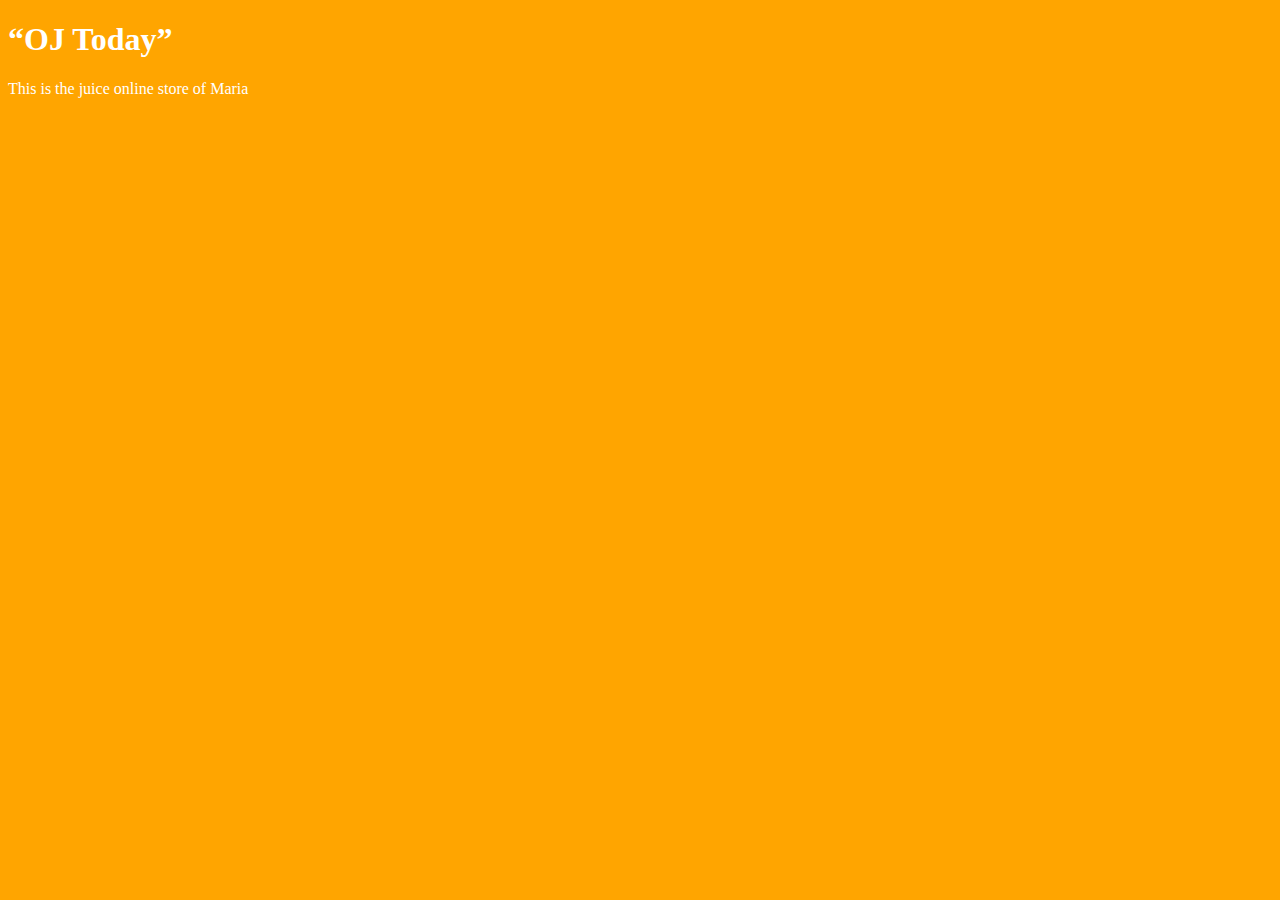
==== unit_1/index.html @ 5d359082 "syncing my new repository" ====
<!DOCTYPE html>
<html>
<head>
<link rel="stylesheet" type="text/css" href="css/style.css">
<title> OJ Today </title>
<body>
<h1> “OJ Today”</h1>
<p> This is the juice online store of Maria</p>


</body>
</head>
---- unit_1/css/style.css ----
body {
	background-color: orange;
}
h1, p {
	color: white;
}
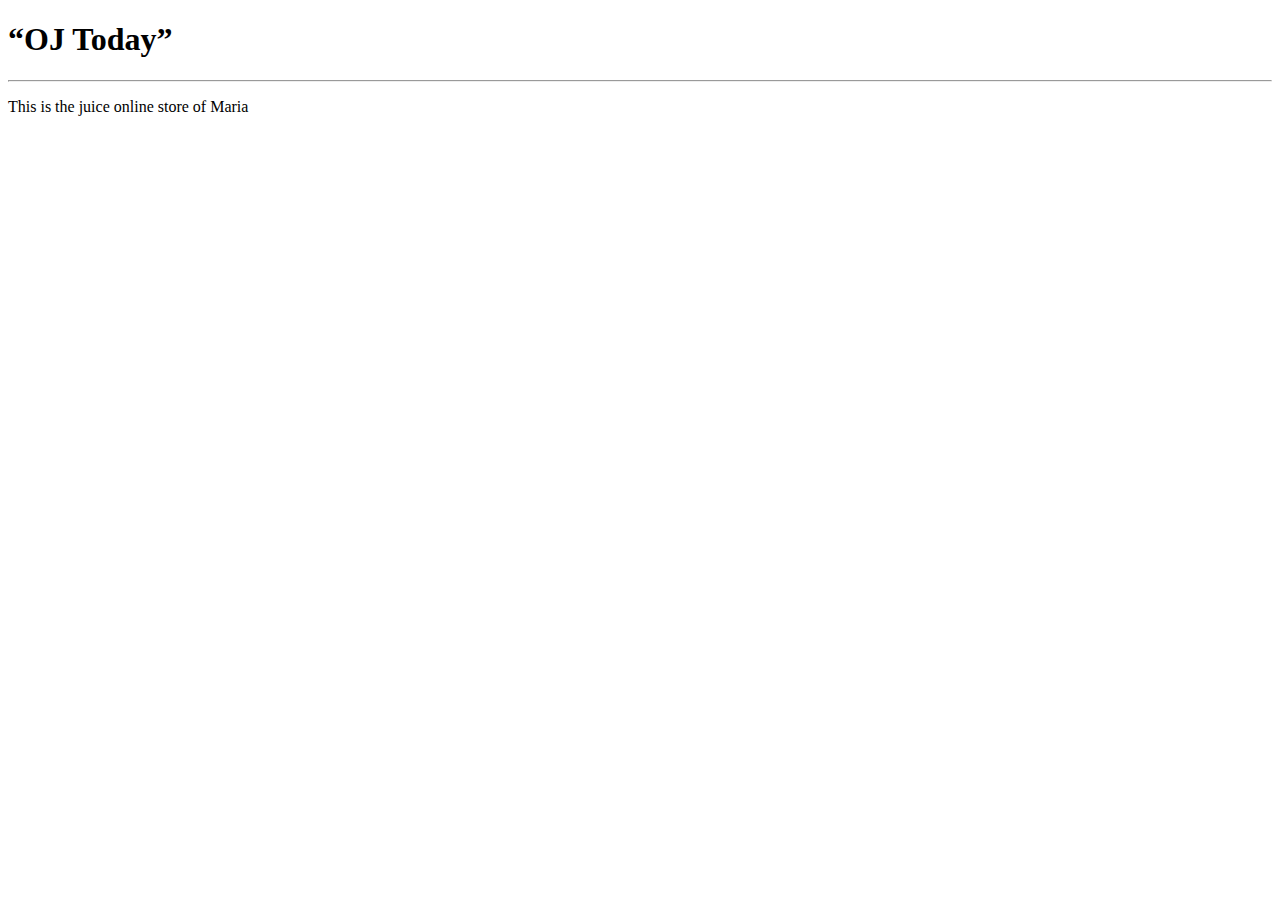
==== commit a5e08303: "Unit 3" ====
--- a/unit_1/index.html
+++ b/unit_1/index.html
@@ -1,12 +1,14 @@
 <!DOCTYPE html>
 <html>
 <head>
-<link rel="stylesheet" type="text/css" href="css/style.css">
+<link rel="stylesheet" type="text/css" href="style.css"></head>
 <title> OJ Today </title>
 <body>
 <h1> “OJ Today”</h1>
+<hr>
 <p> This is the juice online store of Maria</p>
 
 
 </body>
-</head>
+
+</html>
